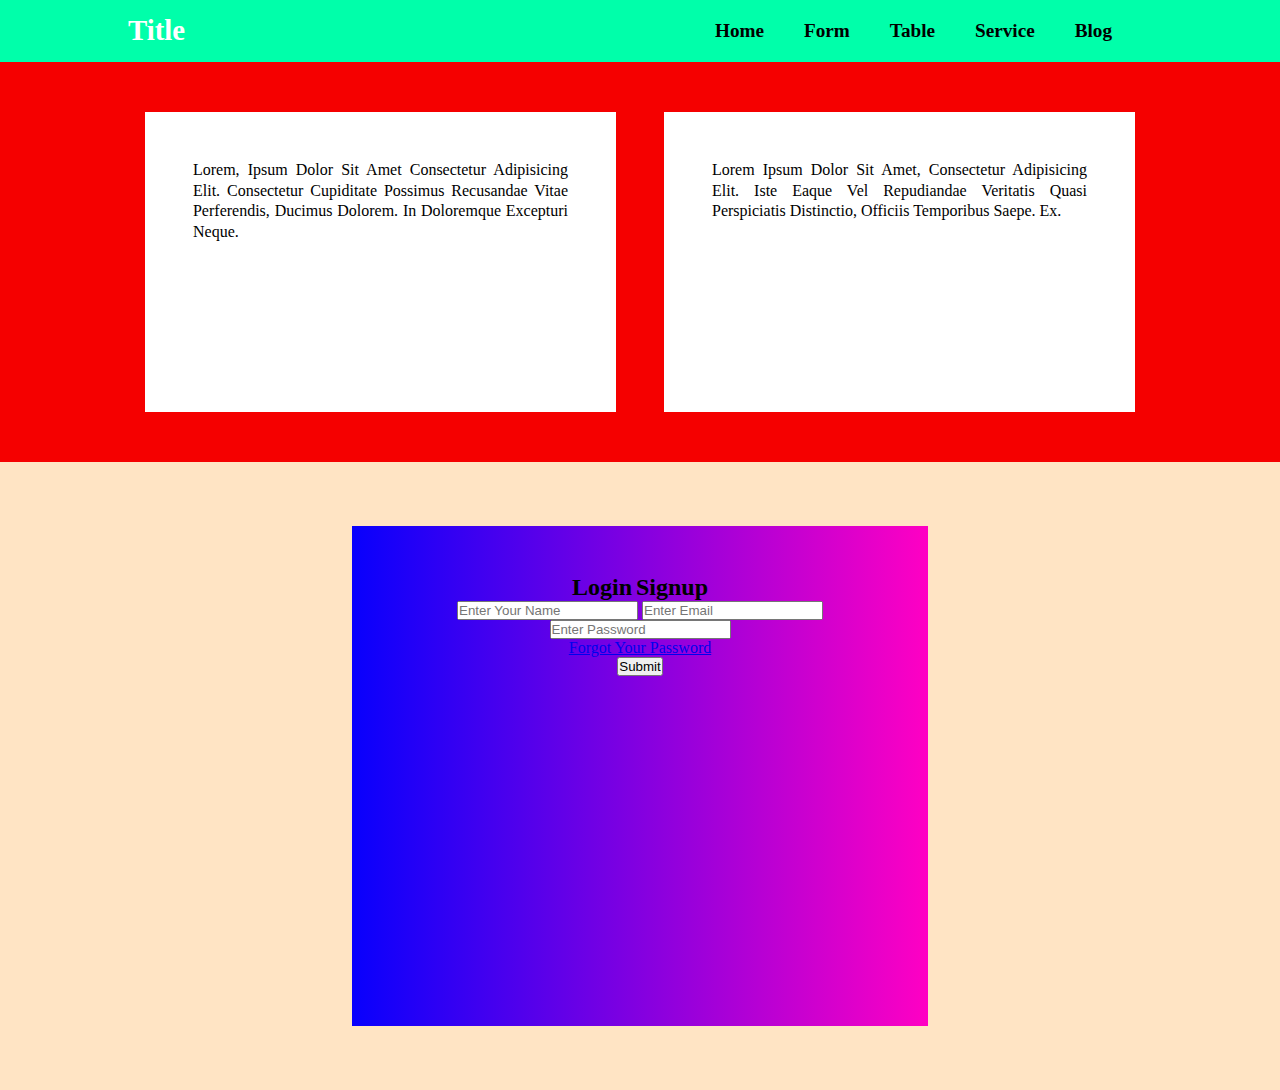
==== form.html @ 0c405552 "this my third commit of practice" ====
<!DOCTYPE html>
<html lang="en">
<head>
    <meta charset="UTF-8">
    <meta http-equiv="X-UA-Compatible" content="IE=edge">
    <meta name="viewport" content="width=device-width, initial-scale=1.0">
    <title>create a form</title>
    <link rel="stylesheet" href="css/style.css">
</head>
<body>
    <header>
        <nav>
            <h1>Title</h1>
            <ul>
                <li><a href="index.html">Home</a></li>
                <li><a href="form.html">Form</a></li>
                <li><a href="table.html">Table</a></li>
                <li><a href="service.html">Service</a></li>
                <li><a href="blog.html">Blog</a></li>
            </ul>
        </nav>
        <div id="hero">
            <div class="left">
                Lorem, ipsum dolor sit amet consectetur adipisicing elit. Consectetur cupiditate possimus recusandae vitae perferendis, ducimus dolorem. In doloremque excepturi neque.
            </div>
            <div class="right">Lorem ipsum dolor sit amet, consectetur adipisicing elit. Iste eaque vel repudiandae veritatis quasi perspiciatis distinctio, officiis temporibus saepe. Ex.</div>
        </div>
    </header>
    <main>
        <div id="form-section">
            <h2>login</h2>
            <h2>signup</h2>
            <form>
                <div class="group">
                    <input type="text" id="enterName" placeholder="Enter Your Name" required>
                    <input type="email" id="email" placeholder="Enter Email" required>
                    <input type="password" id="password" placeholder="Enter password" required>
                </div>
                <a href="#">forgot your password</a>
                <div>
                    <input type="submit" value="submit">
                </div>
            </form>
        </div>
    </main>

</body>
</html>
---- css/style.css ----
*{
    margin: 0;
    padding: 0;
    box-sizing: border-box;
    text-transform: capitalize;
}
body{
    background-color: bisque;
}

header nav{
    padding: .9rem 8rem;
    background-color: #00ffaa;
    display: flex;
    justify-content: space-between;
    align-items: center;
}
header nav h1{
    color: #ffffff;
    font-weight: 700;
    font-size: 1.8rem;
}
header nav ul{
    display: flex;
    align-items: center;
}
nav ul li{
    list-style: none;
    margin-right: 2.5rem;
    /* color: black; */
    font-size: 1.2rem;
    font-weight: 600;
}
nav ul li a{
    text-decoration: none;
    color: black;
    transition: all .3s ease-in-out;
}
nav ul li a:hover{
    color: #f50000;
}
#hero{
    padding: 3rem 8rem;
    height: 400px;
    background-color: #f50000;
    display: flex;
    justify-content: center;
    align-items: center;
    gap: 3rem;
}
#hero .left,#hero .right{
    text-align: justify;
    background-color: #ffffff;
    height: 300px;
    padding: 3rem;
    line-height: 1.3rem;
    width: 46%;
}
#about{
    text-align: center;
    padding: 3rem 8rem;
    height: 500px;
    background-color: #25f500;
}
#about h2{
    margin-bottom: 2rem;
    color: #ffffff;
}
#about .flex{
    display: flex;
    justify-content: center;
    align-items: center;
    gap: 3rem;
}
#about .left,#about .right{
    display: flex;
    align-items: center;
    justify-content: center;
    text-align: justify;
    background-color: #ffffff;
    height: 300px;
    padding: 3rem;
    line-height: 1.3rem;
    width: 46%;
}
#about .left img{
    width: 100%;
}
footer{
    text-align: center;
    padding: 3rem 8rem;
    background-color: #232323;
    color: gray;
}

/* ========form style======== */
#form-section{
    width: 45%;
    height: 500px;
    margin: 4rem auto;
    background: linear-gradient(to left,#ff00c3,#0800fd);
    text-align: center;
    padding: 3rem 2rem;
}
#form-section h2{
    display: inline;
}
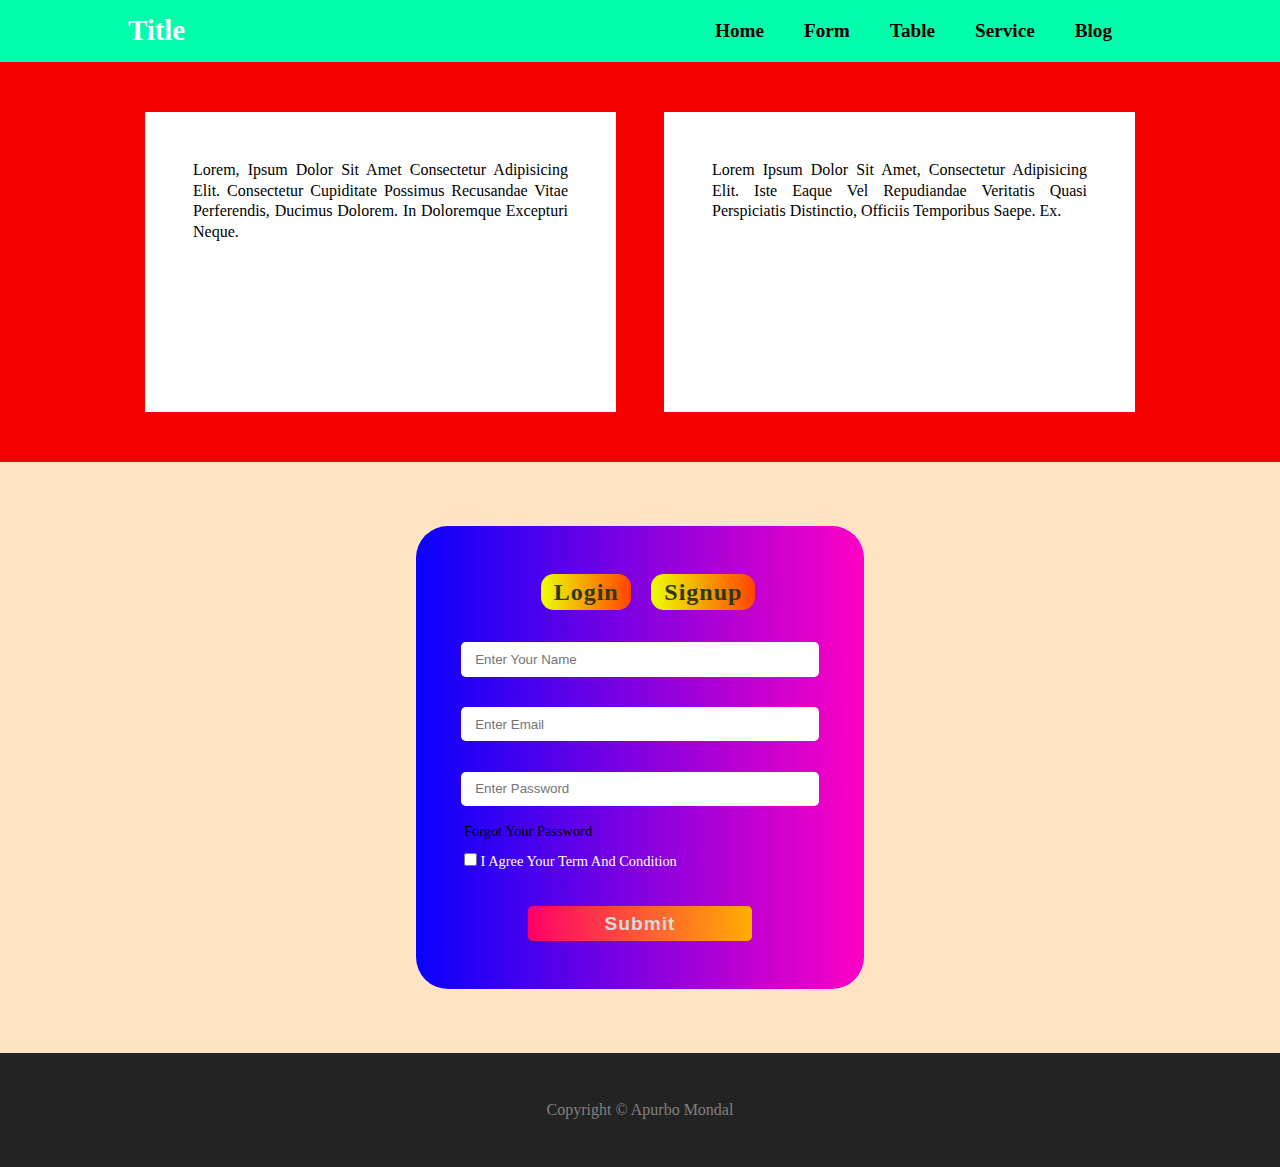
==== commit bacedad1: "this my fourth commit of practice" ====
--- a/form.html
+++ b/form.html
@@ -37,12 +37,19 @@
                     <input type="password" id="password" placeholder="Enter password" required>
                 </div>
                 <a href="#">forgot your password</a>
+                <label for="agree">
+                    <input type="checkbox" name="agree" id="agree">
+                    i agree your term and condition
+                </label>
                 <div>
-                    <input type="submit" value="submit">
+                    <input type="submit" value="submit" id="submit">
                 </div>
             </form>
         </div>
     </main>
+    <footer>
+        <p>copyright &copy; apurbo mondal</p>
+    </footer>
 
 </body>
 </html>--- a/css/style.css
+++ b/css/style.css
@@ -95,13 +95,74 @@
 
 /* ========form style======== */
 #form-section{
-    width: 45%;
-    height: 500px;
+    width: 35%;
+    /* height: 500px; */
     margin: 4rem auto;
     background: linear-gradient(to left,#ff00c3,#0800fd);
     text-align: center;
-    padding: 3rem 2rem;
+    padding: 3rem 0;
+    border-radius: 2rem;
 }
 #form-section h2{
-    display: inline;
+    display: inline-block;
+    padding: .3rem .8rem;
+    letter-spacing: 1px;
+    color: #2e3918;
+    background: linear-gradient(to left, #ff4400, #eeff00);
+    border-radius: .8rem;
+    margin-left: 1rem;
+    margin-bottom: 1rem;
+    cursor: pointer;
+}
+#form-section .group{
+    display: flex;
+    flex-direction: column;
+    /* background-color: #fefefe; */
+    gap: 1.9rem;
+    width: 80%;
+    margin: 1rem auto;
+}
+#form-section .group input{
+    outline: none;
+    border: none;
+    background: #ffffff;
+    border-radius: .3rem;
+    padding: .6rem .9rem;
+}
+#form-section form{
+    text-align: left;
+}
+#form-section a{
+    color: #000000;
+    text-decoration: none;
+    font-size: .9rem;
+    margin-left: 3rem;
+}
+form div{
+    width: 50%;
+    margin: auto;
+}
+form div #submit{
+    width: 100%;
+    outline: none;
+    border: none;
+    border-radius: .3rem;
+    margin-top: 1.5rem;
+    padding: .4rem 1rem;
+    letter-spacing: 1px;
+    font-size: 1.2rem;
+    font-weight: 600;
+    color: #dadada;
+    background: linear-gradient(to left, #ffae00, #ff006a);
+    cursor: pointer;
+    transition: all .3s ease-in-out;
+}
+form div #submit:hover{
+    background: linear-gradient(to left, #ff006a,#ffae00);
+}
+form label{
+    display: block;
+    margin: .8rem 3rem;
+    color: #ffffff;
+    font-size: .9rem;
 }